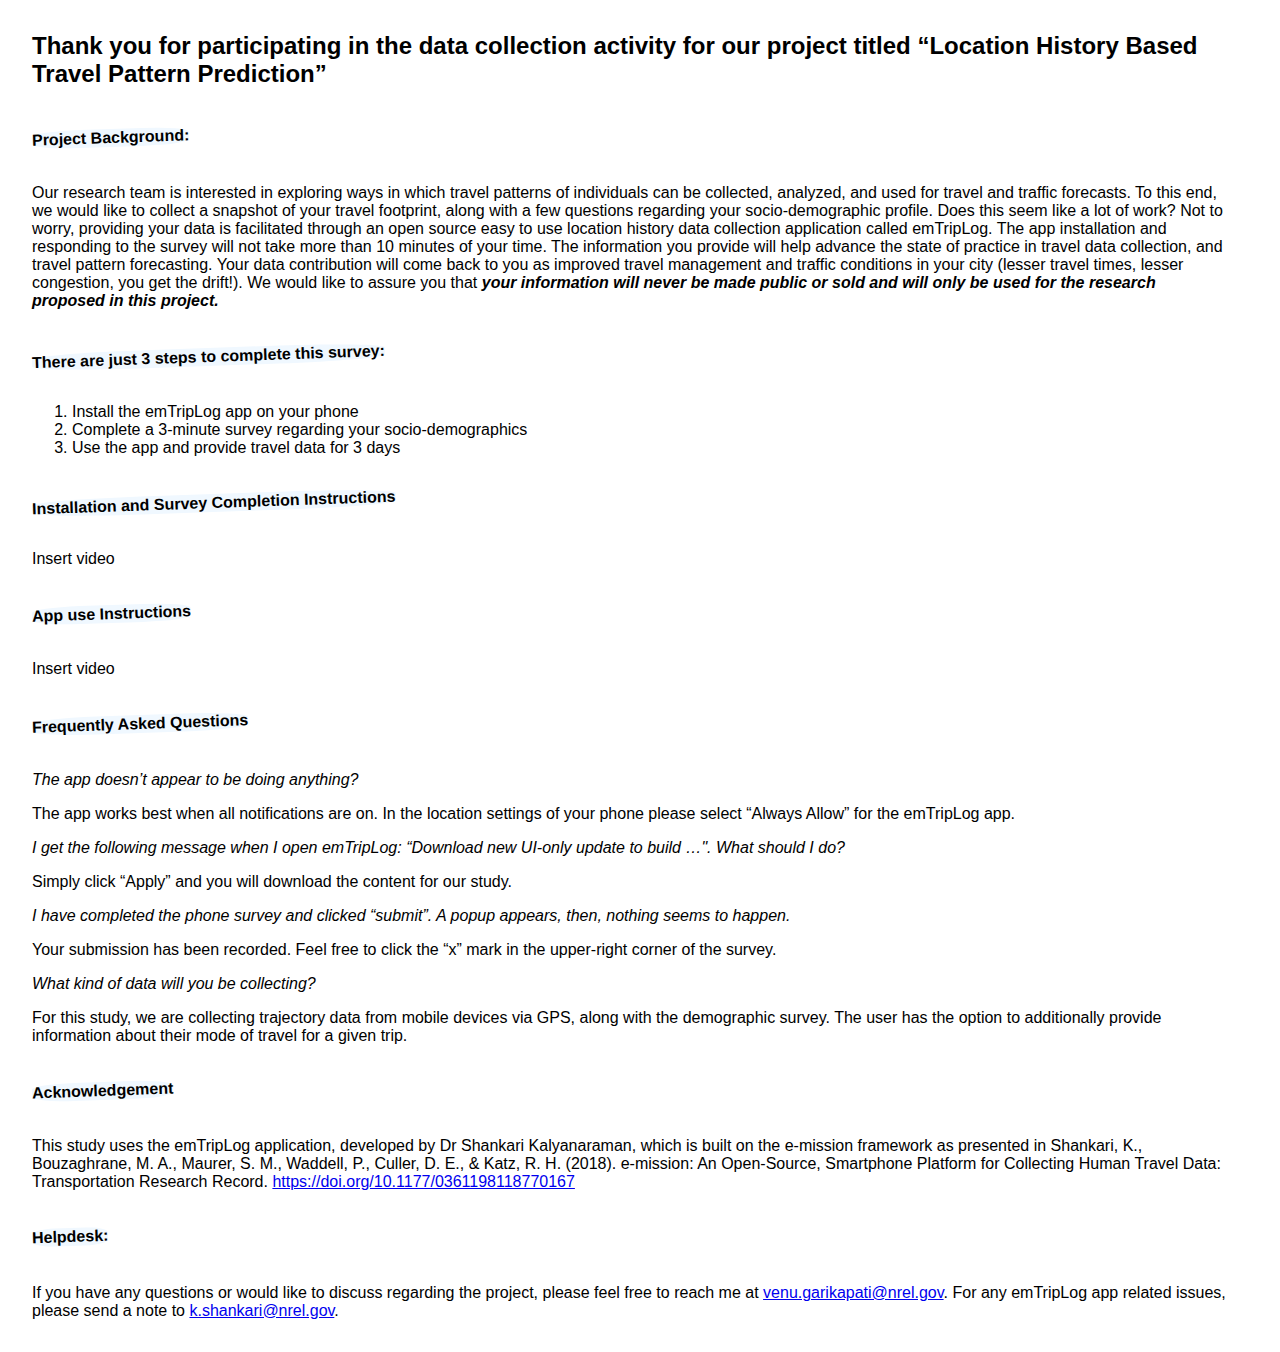
==== index.html @ bdd086b6 "Changing headings to h4" ====
<!DOCTYPE html>
<html lang="en">
  <head>
    <meta charset="utf-8">
    <meta http-equiv="X-UA-Compatible" content="IE=edge">
    <meta name="viewport" content="width=device-width, initial-scale=1">

    <title> Location History Based Travel Pattern Prediction </title>
    <link rel="stylesheet" href="/style.css">
  </head>  
  <body>
    <h2> Thank you for participating in the data collection activity for our project titled “Location History Based Travel Pattern Prediction”</h2>
    <h4>Project Background:</h4> 
    <p>Our research team is interested in exploring ways in which travel patterns of individuals can be collected, analyzed, and used for travel and traffic forecasts. To this end, we would like to collect a snapshot of your travel footprint, along with a few questions regarding your socio-demographic profile. Does this seem like a lot of work? Not to worry, providing your data is facilitated through an open source easy to use location history data collection application called emTripLog. The app installation and responding to the survey will not take more than 10 minutes of your time. The information you provide will help advance the state of practice in travel data collection, and travel pattern forecasting. Your data contribution will come back to you as improved travel management and traffic conditions in your city (lesser travel times, lesser congestion, you get the drift!). We would like to assure you that <b><i>your information will never be made public or sold and will only be used for the research proposed in this project. </i></b> </p>
    <h4>There are just 3 steps to complete this survey: </h4>
    <ol> <li>Install the emTripLog app on your phone </li>
      <li>Complete a 3-minute survey regarding your socio-demographics </li>
      <li>Use the app and provide travel data for 3 days </li> </ol>
    <h4>Installation and Survey Completion Instructions </h4>
    <p> Insert video </p>
    <h4>App use Instructions </h4>
    <p>Insert video </p>
    <h4>Frequently Asked Questions </h4>
    <p class="faq">The app doesn’t appear to be doing anything? </p>
    <p>The app works best when all notifications are on. In the location settings of your phone please select “Always Allow” for the emTripLog app. </p>
    <p class="faq">I get the following message when I open emTripLog: “Download new UI-only update to build …". What should I do?  </p>
    <p>Simply click “Apply” and you will download the content for our study. </p>
    <p class="faq">I have completed the phone survey and clicked “submit”. A popup appears, then, nothing seems to happen. </p>
    <p>Your submission has been recorded. Feel free to click the “x” mark in the upper-right corner of the survey. </p>
    <p class="faq">What kind of data will you be collecting? </p>
    <p>For this study, we are collecting trajectory data from mobile devices via GPS, along with the demographic survey. The user has the option to additionally provide information about their mode of travel for a given trip. </p>
    <h4>Acknowledgement </h4>
    <p>This study uses the emTripLog application, developed by Dr Shankari  Kalyanaraman, which is built on the e-mission framework as presented in Shankari,  K., Bouzaghrane, M. A., Maurer, S. M., Waddell, P., Culler, D. E.,  & Katz, R. H. (2018). e-mission: An Open-Source, Smartphone Platform for Collecting Human Travel Data: Transportation Research Record. <a href="https://doi.org/10.1177/0361198118770167"> https://doi.org/10.1177/0361198118770167 </a></p>
    <h4> Helpdesk: </h4> 
    <p> If you have any questions or would like to discuss regarding the project, please feel free to reach me at <a href="mailto:venu.garikapati@nrel.gov"> venu.garikapati@nrel.gov</a>. For any emTripLog app related issues, please send a note to <a href="mailto:k.shankari@nrel.gov">k.shankari@nrel.gov</a>.</p>
  </body>
</html>
---- style.css ----
body {
  font-family: helvetica, arial, sans-serif;
  margin: 2em;
}

h4 {
  transform: rotate(358deg);
  background: aliceblue;
  display: inline-block;
  border-radius: 30%;
}

p {
  margin-right: 20px;
}

.faq {
  font-style: italic;
}
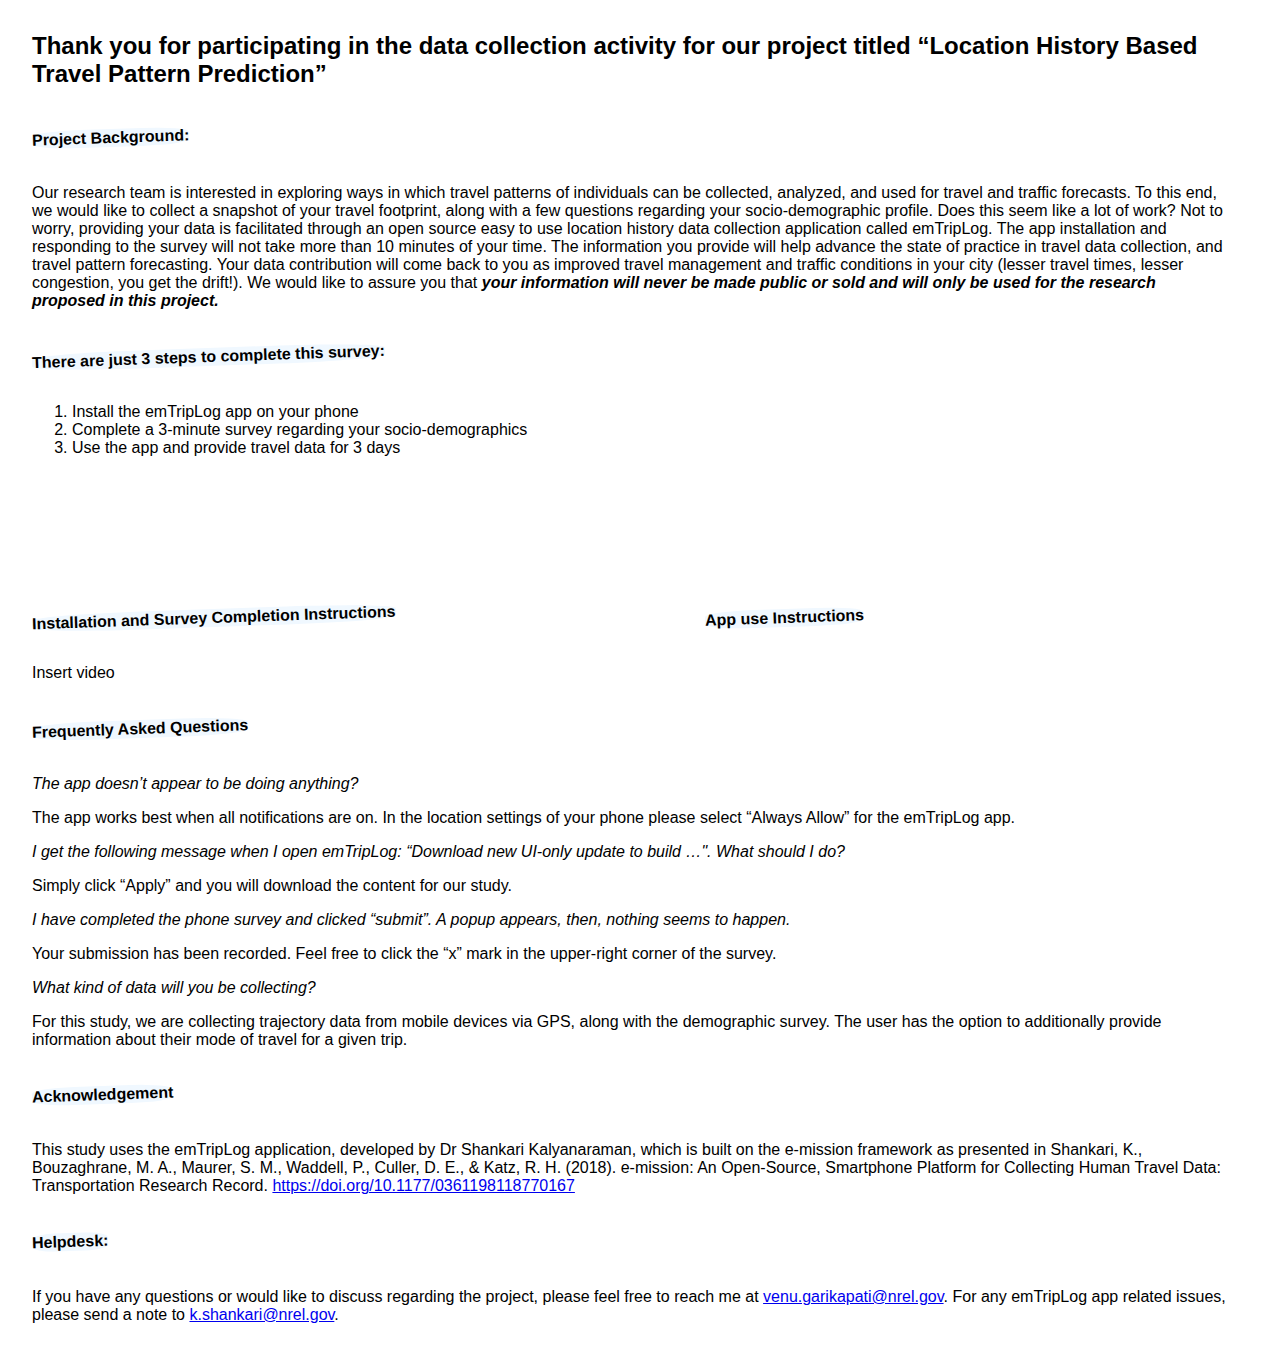
==== commit 3d9b0ef2: "Add first video to webpage" ====
--- a/index.html
+++ b/index.html
@@ -4,9 +4,9 @@
     <meta charset="utf-8">
     <meta http-equiv="X-UA-Compatible" content="IE=edge">
     <meta name="viewport" content="width=device-width, initial-scale=1">
-
+    
+    <link rel="stylesheet" href="style.css">
     <title> Location History Based Travel Pattern Prediction </title>
-    <link rel="stylesheet" href="/style.css">
   </head>  
   <body>
     <h2> Thank you for participating in the data collection activity for our project titled “Location History Based Travel Pattern Prediction”</h2>
@@ -17,7 +17,10 @@
       <li>Complete a 3-minute survey regarding your socio-demographics </li>
       <li>Use the app and provide travel data for 3 days </li> </ol>
     <h4>Installation and Survey Completion Instructions </h4>
-    <p> Insert video </p>
+    <video>
+      <source src="Installation\ and\ Survey\ Completion\ Instructions.mp4" type="video/mp4">
+      Sorry, your browser does not support the video. 
+    </video>
     <h4>App use Instructions </h4>
     <p>Insert video </p>
     <h4>Frequently Asked Questions </h4>
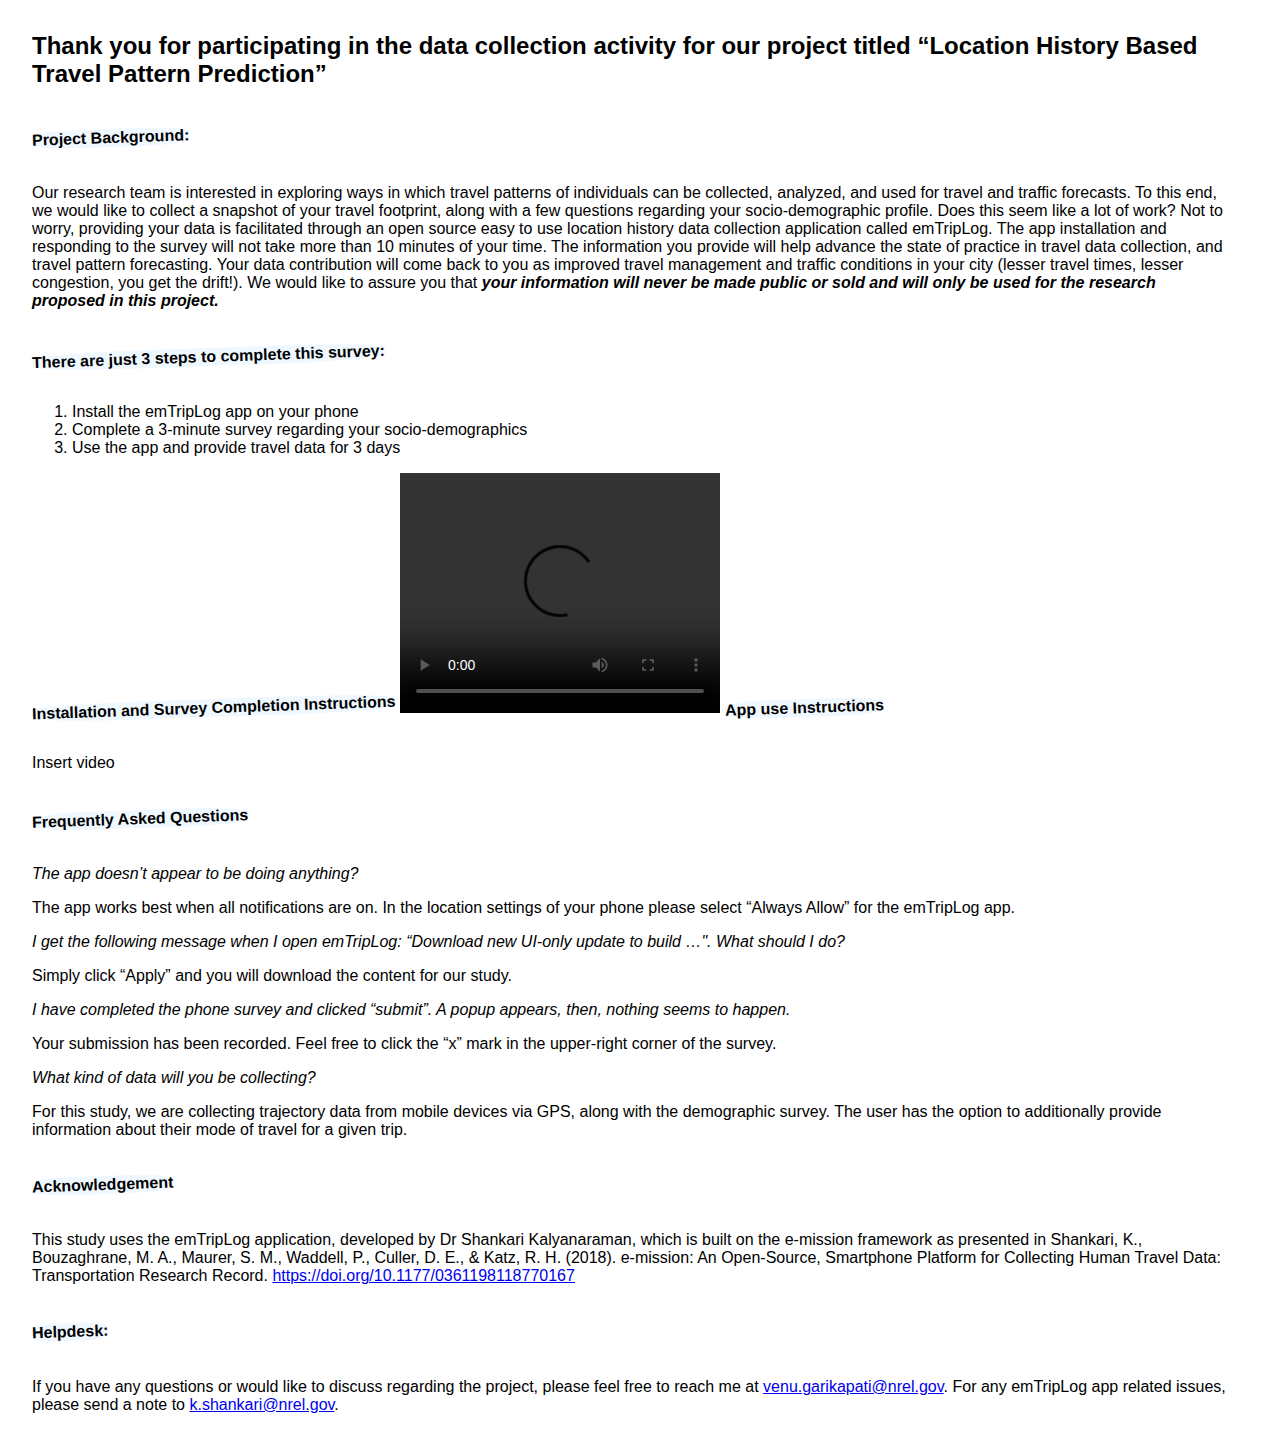
==== commit 1025179c: "Add first video to HTML webpage." ====
--- a/index.html
+++ b/index.html
@@ -17,9 +17,9 @@
       <li>Complete a 3-minute survey regarding your socio-demographics </li>
       <li>Use the app and provide travel data for 3 days </li> </ol>
     <h4>Installation and Survey Completion Instructions </h4>
-    <video>
-      <source src="Installation\ and\ Survey\ Completion\ Instructions.mp4" type="video/mp4">
-      Sorry, your browser does not support the video. 
+    <video width="320" height="240" controls>
+      <source src="Installation and Survey Completion Instructions.mp4" type="video/mp4">
+      Your browser does not support the video.
     </video>
     <h4>App use Instructions </h4>
     <p>Insert video </p>
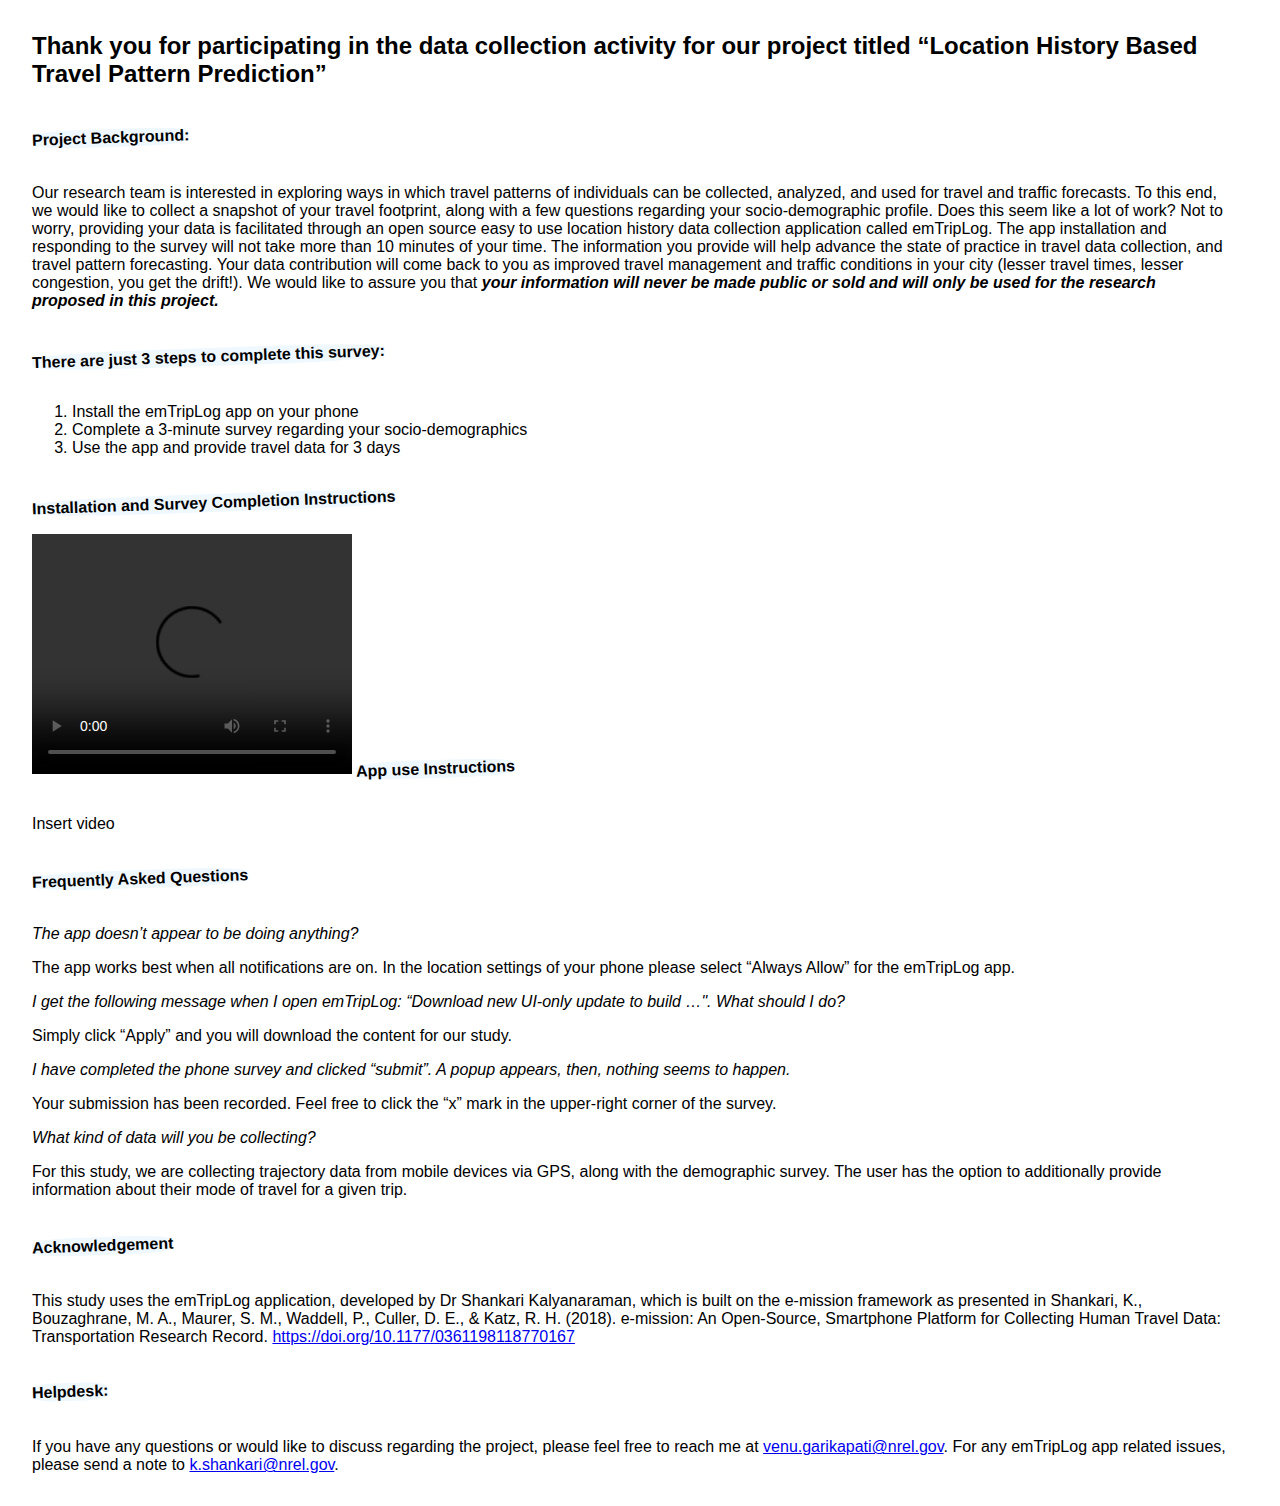
==== commit fe2a1cd3: "Improve look of video" ====
--- a/index.html
+++ b/index.html
@@ -16,12 +16,12 @@
     <ol> <li>Install the emTripLog app on your phone </li>
       <li>Complete a 3-minute survey regarding your socio-demographics </li>
       <li>Use the app and provide travel data for 3 days </li> </ol>
-    <h4>Installation and Survey Completion Instructions </h4>
+    <h4>Installation and Survey Completion Instructions </h4> <br/>
     <video width="320" height="240" controls>
       <source src="Installation and Survey Completion Instructions.mp4" type="video/mp4">
       Your browser does not support the video.
     </video>
-    <h4>App use Instructions </h4>
+    <h4>App use Instructions </h4> <br/>
     <p>Insert video </p>
     <h4>Frequently Asked Questions </h4>
     <p class="faq">The app doesn’t appear to be doing anything? </p>
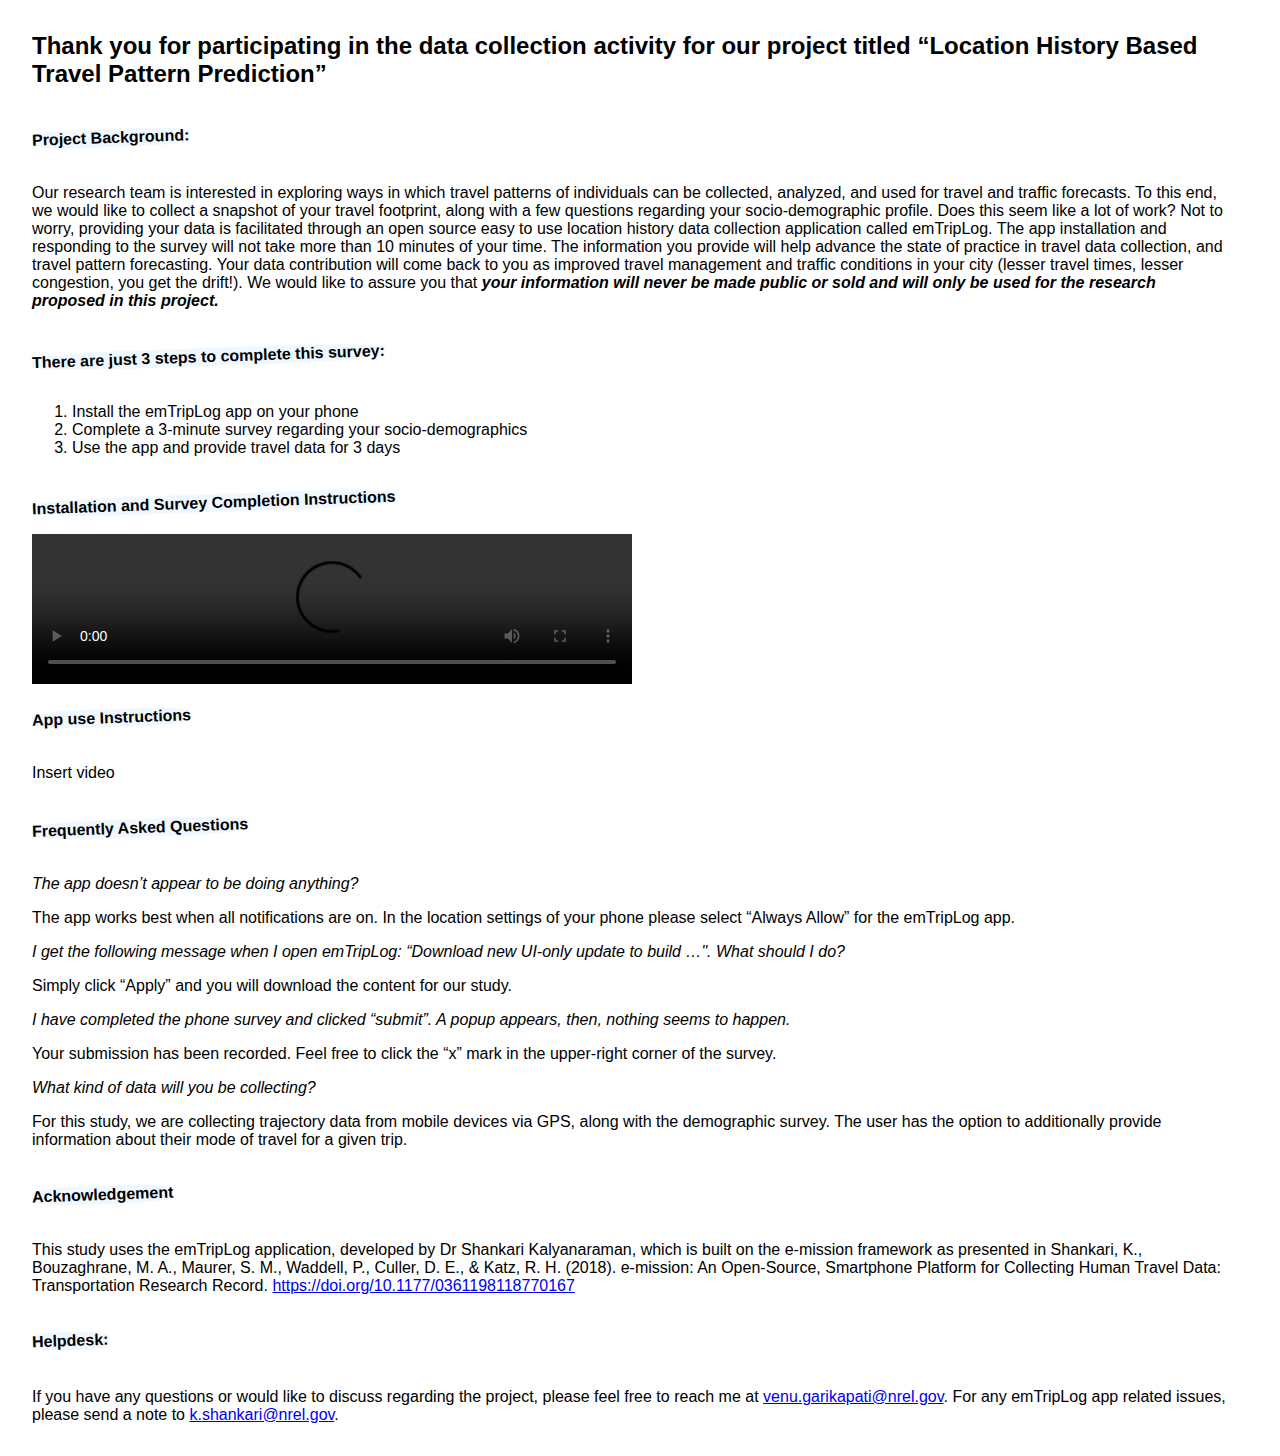
==== commit 76f440db: "Make video bigger! And better!" ====
--- a/index.html
+++ b/index.html
@@ -17,11 +17,11 @@
       <li>Complete a 3-minute survey regarding your socio-demographics </li>
       <li>Use the app and provide travel data for 3 days </li> </ol>
     <h4>Installation and Survey Completion Instructions </h4> <br/>
-    <video width="320" height="240" controls>
+    <video width="600" controls>
       <source src="Installation and Survey Completion Instructions.mp4" type="video/mp4">
       Your browser does not support the video.
-    </video>
-    <h4>App use Instructions </h4> <br/>
+    </video> <br/>
+    <h4>App use Instructions </h4>
     <p>Insert video </p>
     <h4>Frequently Asked Questions </h4>
     <p class="faq">The app doesn’t appear to be doing anything? </p>
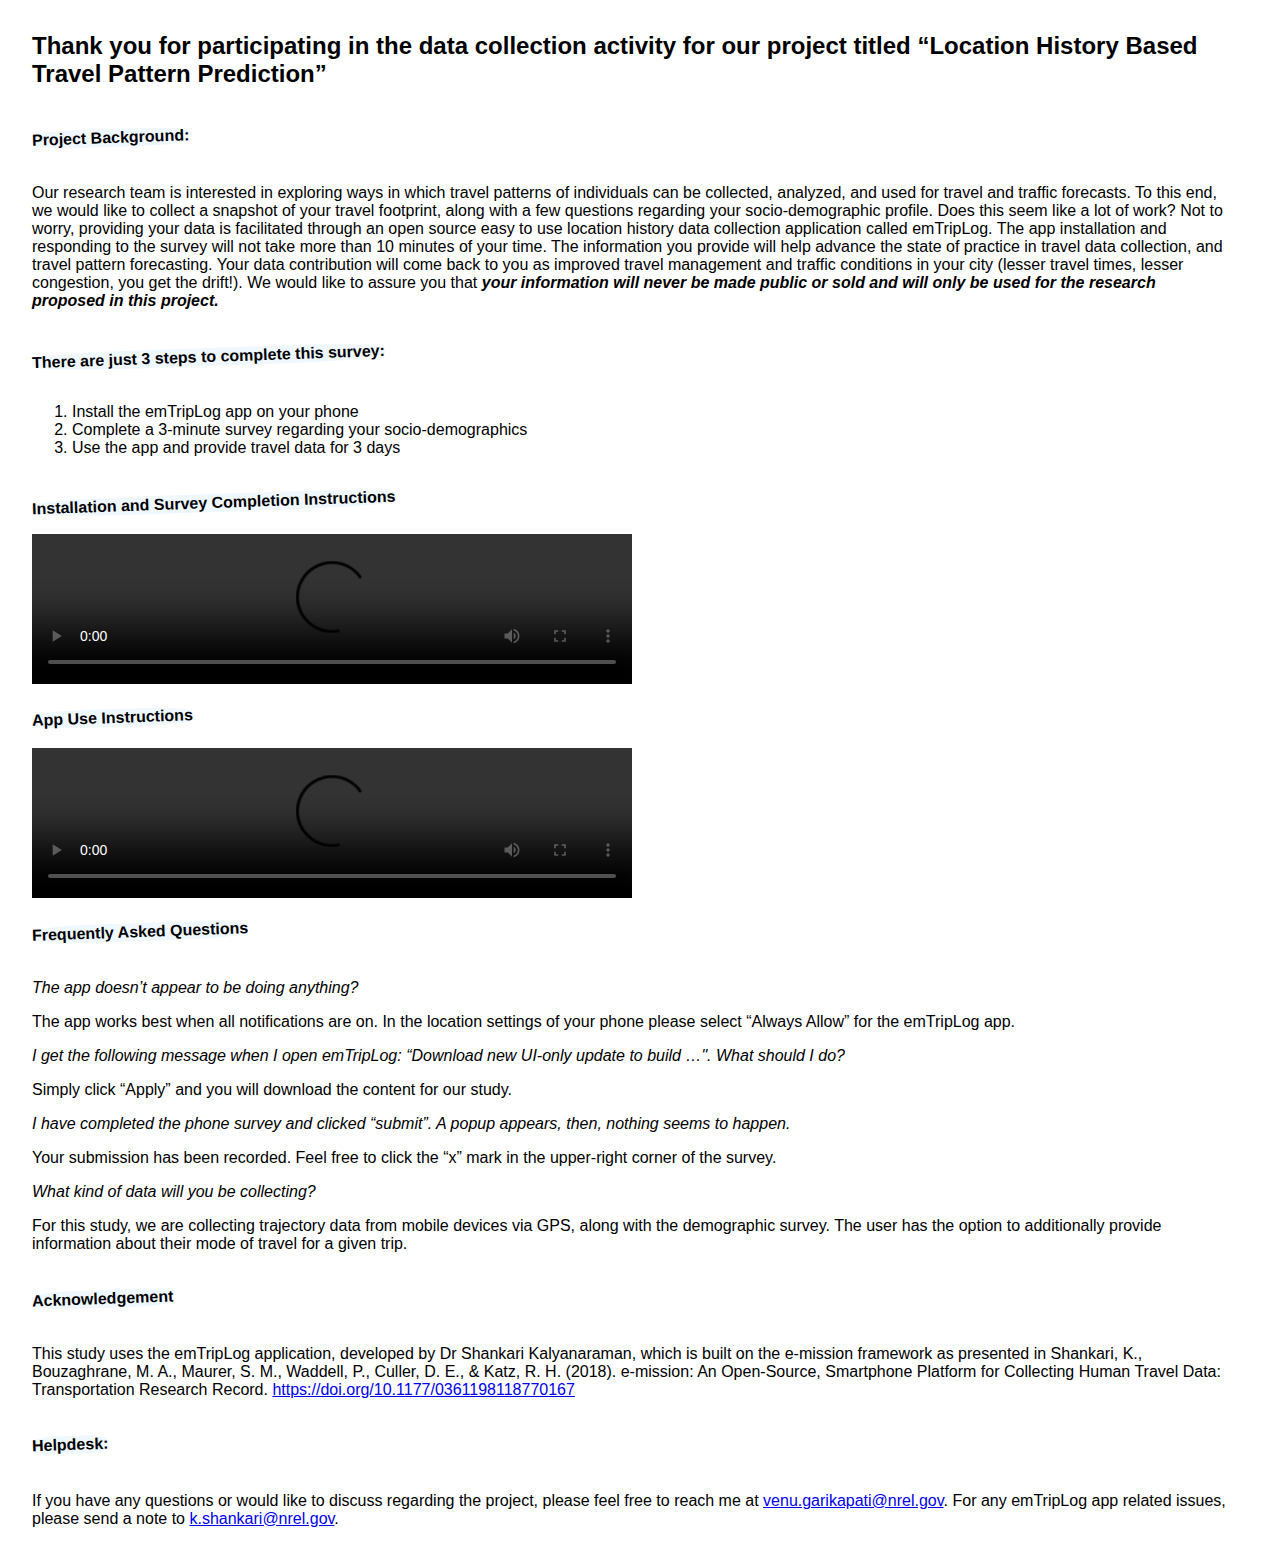
==== commit da0c197f: "Add second video to HTML page" ====
--- a/index.html
+++ b/index.html
@@ -21,8 +21,11 @@
       <source src="Installation and Survey Completion Instructions.mp4" type="video/mp4">
       Your browser does not support the video.
     </video> <br/>
-    <h4>App use Instructions </h4>
-    <p>Insert video </p>
+    <h4>App Use Instructions </h4> <br/>
+    <video width="600" controls>
+      <source src="App Use - Labeling Instructions.mp4" type="video/mp4">
+      Your browser does not support the video.
+    </video> <br/>
     <h4>Frequently Asked Questions </h4>
     <p class="faq">The app doesn’t appear to be doing anything? </p>
     <p>The app works best when all notifications are on. In the location settings of your phone please select “Always Allow” for the emTripLog app. </p>
